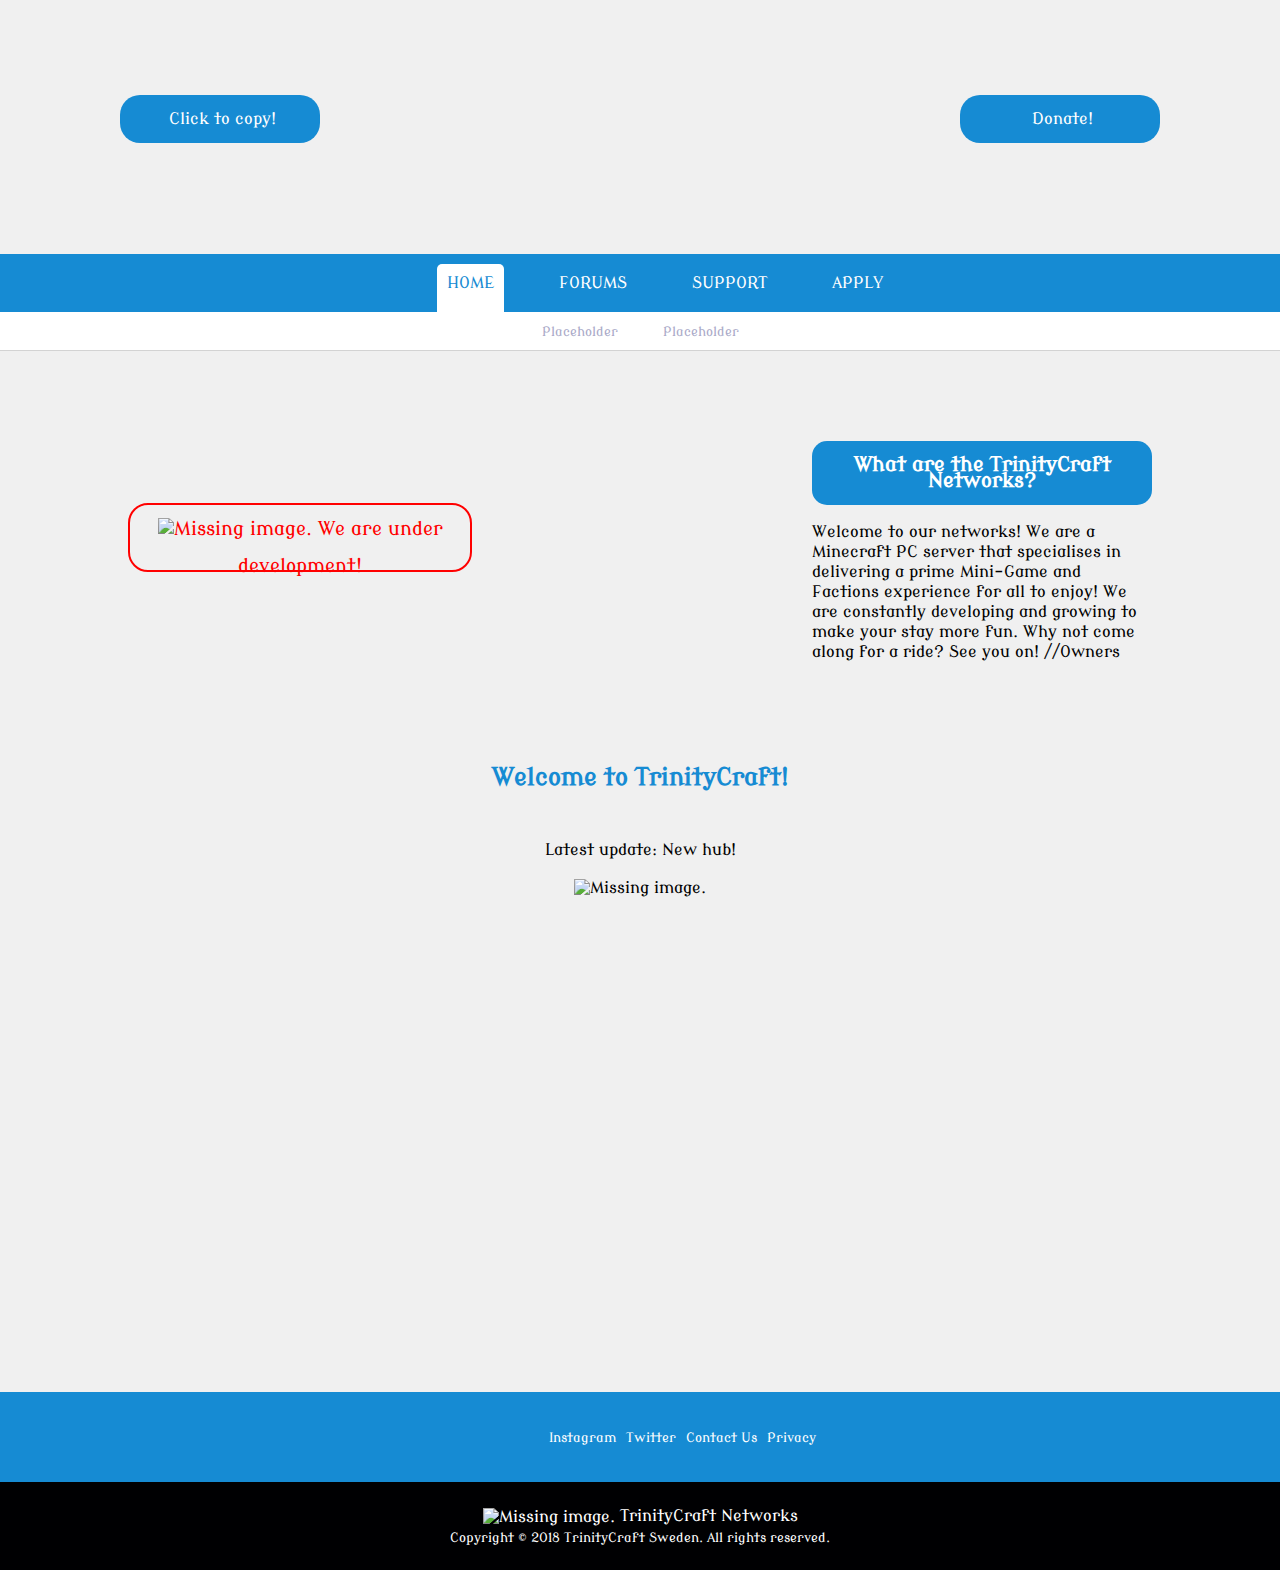
==== index.html @ 273d16ef "Couple of small fixes." ====
<!DOCTYPE html>
<html lang="en" dir="ltr">
  <head>
    <meta charset="utf-8">
    <meta name="description" content="Welcome to TrinityCraft Networks! Come join us and play at "mctrinitycraft.com" to enjoy factions, mini-games and much more! There are currently # out of # players online!">
    <!-- Viewport for responsive web design -->
    <meta name="viewport" content="width=device-width, initial-scale=1, viewport-fit=cover">
    <title>TrinityCraft Forums</title>
    <link rel="stylesheet" type="text/css" href="http://yui.yahooapis.com/3.18.1/build/cssreset/cssreset-min.css">
    <link rel="stylesheet" href="stylesheets/trinitygod.css">
    <link rel="stylesheet" href="stylesheets/home.css">
    <link rel='icon' type='image/x-icon' href='favicon.ico'/>
    <link href="https://fonts.googleapis.com/css?family=Modern+Antiqua" rel="stylesheet">
  </head>
  <body>
    <div id="top">
      <div id="trinitytop">
        <div id="flexboxtop">
          <div onclick="ipcopy()" id="tip">
            <p>
              <img class="topimage" src="controler.png" alt="">
              <span id="randomshit">Click to copy!</span>
            </p>
          </div>
          <div id="placeholder1">
          </div>
          <div onclick="donateclick()" id="tdonate">
            <p><img class="topimage" src="whitedonateheart.png" alt=""> Donate!</p>
          </div>
        </div>
      </div>
    </div>
    <nav>
      <ul id="navul">
        <li id="mobilenavx">
          <div onclick="iconx()" id="icon-x">
            <span></span>
            <span></span>
            <span></span>
            <span></span>
          </div>
        </li>
        <li><a id="tcurrent" href="index.html">HOME</a></li>
        <li><a href="forums.html">FORUMS</a></li>
        <li id="trinitynav"><img src="scam.png" alt=""></li>
        <li><a href="support.html">SUPPORT</a></li>
        <li><a href="apply.html">APPLY</a></li>
        <li id="navdonate"><a href="http://trinitycraftdonate.buycraft.net/">DONATE</a></li>
      </ul>
      <ul id="afternav">
        <li><a href="#">Placeholder</a></li>
        <li><a href="#">Placeholder</a></li>
      </ul>
      <ul id="mobileafternav">
        <li><a href="#"></a></li>
        <li><a id="tcurrent" href="index.html">HOME</a></li>
        <li><a href="forums.html">FORUMS</a></li>
        <li><a href="support.html">SUPPORT</a></li>
        <li><a href="apply.html">APPLY</a></li>
        <li><a href="#"></a></li>
      </ul>
    </nav>
    <section id="index-introduction">
      <div class="warning">
        <p><img src="warning.png" alt="Missing image."> We are under development!</p>
      </div>
      <div id="index-introduction-placeholder">
      </div>
      <div id="definition">
        <h4><br>What are the TrinityCraft Networks?</br><br></h4>
        <p>Welcome to our networks! We are a Minecraft PC server that specialises in delivering a prime Mini-Game and Factions experience for all to enjoy! We are constantly developing and growing to make your stay more fun. Why not come along for a ride? See you on! //Owners</p>
      </div>
    </section>
    <section>
      <div id="welcomediv">
        <h2>Welcome to TrinityCraft!</h2>
        <!-- <p>We are a small network of 4+ servers constantly developing.</p> -->
      </div>
      <div id="welcomeslider">
        <p>Latest update: New hub!</p>
        <img src="images/image1.png" alt="Missing image.">
      </div>
    </section>
    <footer>
      <div class="footer1">
        <ul>
          <li><a href="https://www.instagram.com/">Instagram</a></li>
          <li><a href="https://twitter.com/">Twitter</a></li>
          <li><a href="index.html">Contact Us</a></li>
          <li><a href="support.html">Privacy</a></li>
        </ul>
      </div>
      <div class="footer2">
        <p><img src="TC.png" alt="Missing image."> TrinityCraft Networks</p>
        <p id="footerp">Copyright &copy; 2018 TrinityCraft Sweden. All rights reserved.</p>
      </div>
    </footer>
    <script src="scripts/main.js"></script>
    <script src="scripts/home.js"></script>
  </body>
</html>
---- stylesheets/trinitygod.css ----
body {
  margin: 0;
  font-family: "Modern Antiqua", sans-serif;
  background-color: rgb(240, 240, 240);
}

p {
  margin: 0;
}

#top {
  min-height: 254px;
  background-image: url("../backgroundbanner.png");
  background-position: center;
}

#trinitytop {
  padding-top: 55px;
  height: 194px;
  width: 400px;
  margin-left: calc(50% - 200px);
  background-image: url("../scam.png");
  background-repeat: no-repeat;
  background-position: center;
  background-size: contain;
  transform:scale(1);
  transition: transform 0.6s linear;
}

#trinitytop.smaller {
  transform:translate(0, -15%) scale(0.3);
}

#flexboxtop {
  padding-top: 40px;
  display: flex;
  align-items: center;
  justify-content: center;
}

#tip {
  padding-top: 20px;
  padding-bottom: 20px;
  flex: none;
  text-align: center;
  width: 280px;
  color: white;
  background-color: rgb(22, 139, 211);
  border-radius: 20px;
  cursor: pointer;
  -webkit-transition: background-color 0.2s linear;
  -moz-transition: background-color 0.2s linear;
  -o-transition: background-color 0.2s linear;
  transition: background-color 0.2s linear;
  -webkit-transition: border-radius 0.1s linear;
  -moz-transition: border-radius 0.1s linear;
  -o-transition: border-radius 0.1s linear;
  transition: border-radius 0.1s linear;
}

#tip:hover {
  background-color: rgb(11, 128, 200);
  border-radius: 15px;
}

#tip img {
  vertical-align: middle;
}

#placeholder1 {
  flex: initial;
  background-color: transparent;
}

#tdonate {
  padding-top: 20px;
  padding-bottom: 20px;
  flex: none;
  text-align: center;
  width: 280px;
  color: white;
  background-color: rgb(22, 139, 211);
  border-radius: 20px;
  cursor: pointer;
  -webkit-transition: background-color 0.2s linear;
  -moz-transition: background-color 0.2s linear;
  -o-transition: background-color 0.2s linear;
  transition: background-color 0.2s linear;
  -webkit-transition: border-radius 0.1s linear;
  -moz-transition: border-radius 0.1s linear;
  -o-transition: border-radius 0.1s linear;
  transition: border-radius 0.1s linear;
}

#tdonate:hover {
  background-color: rgb(11, 128, 200);
  border-radius: 15px;
}

#tdonate img {
  vertical-align: middle;
}

#tcurrent {
  /* text-decoration: underline; */
  /* color: rgba(255, 255, 255, 0.5); */
  background-color: white;
  color: rgba(22, 139, 211, 1);
}

nav {
  background-color: rgba(22, 139, 211, 1);
  position: sticky;
  position: -webkit-sticky;
  top: 0;
}

nav ul {
  list-style: none;
  margin: 0;
  padding-top: 20px;
  padding-bottom: 20px;
  text-align: center;
}

#navul.appear {
  padding-top: 10px;
  padding-bottom: 10px;
}

#tcurrent.appear {
  padding-bottom: 25.8px;
}

nav ul li {
  display: inline;
  margin-right: 40px;
}

#navul li:nth-child(2) {
  margin-left: 50px;
}

#trinitynav.appear {
  display: inline
}

#trinitynav img {
  height: 47.5px;
  width: 100px;
  vertical-align: middle;
}

#trinitynav {
  display: none;
}

#navdonate {
  display: none;
}

#navul li a {
  text-decoration: none;
  color: white;
  padding-bottom: 20px;
  padding-top: 10px;
  padding-left: 10px;
  padding-right: 10px;
  border-top-right-radius: 5px;
  border-top-left-radius: 5px;
  -webkit-transition: color 0.2s linear;
  -moz-transition: color 0.2s linear;
  -o-transition: color 0.2s linear;
  transition: color 0.2s linear;
}

#navul #tcurrent {
  color: rgb(22, 139, 211);
}

#navul #tcurrent:hover {
  color: rgb(11, 128, 200);
}

#navul li a:hover {
  /* text-decoration: underline; */
  /* color: rgb(22, 139, 211); */
  color: rgba(255, 255, 255, 0.5);
  text-decoration-color: white;
}

#afternav {
  background-color: white;
  border-top-width: 0px;
  border-left-width: 0px;
  border-right-width: 0px;
  border-bottom-width: 0.5px;
  border-style: solid;
  border-color: lightgray;
  padding: 10px;
  padding-left: 50px;
}

#afternav a {
  /* color: rgb(22, 139, 211); */
  color: rgb(170, 170, 200);
  font-size: 80%;
  text-decoration: none;
  -webkit-transition: text-decoration 1.4s linear;
  -moz-transition: text-decoration 1.4s linear;
  -o-transition: text-decoration 1.4s linear;
  transition: text-decoration 1.4s linear;
  -webkit-transition: color 0.1s linear;
  -moz-transition: color 0.1s linear;
  -o-transition: color 0.1s linear;
  transition: color 0.1s linear;
}

#afternav a:hover {
  color: black;
  text-decoration: underline;
}

/* Mobile nav disabled for normal laptops */
#mobilenavx {
  display: none;
}

#icon-x {
  width: 38px;
  height: 34px;
  -webkit-transform: rotate(0deg);
  -moz-transform: rotate(0deg);
  -o-transform: rotate(0deg);
  transform: rotate(0deg);
  -webkit-transition: .5s ease-in-out;
  -moz-transition: .5s ease-in-out;
  -o-transition: .5s ease-in-out;
  transition: .5s ease-in-out;
  cursor: pointer;
  -webkit-tap-highlight-color: rgba(0,0,0,0);
  -webkit-tap-highlight-color: transparent;
  text-align: center;
}

#icon-x span {
  display: block;
  position: absolute;
  height: 3px;
  width: 100%;
  background: #fff;
  border-radius: 3px;
  opacity: 1;
  left: 0;
  transition: background-color 0.2s linear;
  -webkit-transform: rotate(0deg);
  -moz-transform: rotate(0deg);
  -o-transform: rotate(0deg);
  transform: rotate(0deg);
  -webkit-transition: .25s ease-in-out;
  -moz-transition: .25s ease-in-out;
  -o-transition: .25s ease-in-out;
  transition: .25s ease-in-out;
}

#icon-x:hover span {
  background-color: #7cf;
}

#icon-x span:nth-child(1) {
  top: 0px;
}

#icon-x span:nth-child(2) {
  top: 15px;
}

#icon-x span:nth-child(3) {
  top: 15px;
}

#icon-x span:nth-child(4) {
  top: 30px;
}

#icon-x.open span:nth-child(1) {
  top: 18px;
  width: 0%;
  left: 50%;
}

#icon-x.open span:nth-child(2) {
  -webkit-transform: rotate(45deg);
  -moz-transform: rotate(45deg);
  -o-transform: rotate(45deg);
  transform: rotate(45deg);
}

#icon-x.open span:nth-child(3) {
  -webkit-transform: rotate(-45deg);
  -moz-transform: rotate(-45deg);
  -o-transform: rotate(-45deg);
  transform: rotate(-45deg);
}

#icon-x.open span:nth-child(4) {
  top: 18px;
  width: 0%;
  left: 50%;
}

#mobileafternav {
  display: none;
  /* position: fixed;
  top: 57.7px; */
}

#mobileafternav li {
  display: grid;
  margin: 0;
}

#mobileafternav li a {
  text-decoration: none;
  color: #fff;
  padding-top: 9px;
  padding-bottom: 9px;
}

#mobileafternav #tcurrent {
  color: rgb(22, 139, 211);
}

.topimage {

}

footer {
  color: white;
}

.footer2 img {
  width: 30px;
  height: 30px;
  vertical-align: middle;
}

#footerp {
  margin-top: 5px;
  font-size: 80%;
}

.footer1 {
  padding-top: 4px;
  padding-bottom: 4px;
  background-color: rgb(22, 139, 211);
}

.footer2 {
  padding-top: 25px;
  padding-bottom: 25px;
  background-color: rgb(0, 0, 2);
  text-align: center;
}

.footer1 ul {
  list-style: none;
  text-align: center;
  padding-top: 16px;
  padding-bottom: 16px;
}

.footer1 ul li {
  display: inline;
  font-size: 80%;
  padding-left: 5px;
}

.footer1 ul li a {
  text-decoration: none;
  color: white;
}

.footer1 ul li a:hover {
  color: rgba(255, 255, 255, 0.7);
}

/* TEMPORARY */
.discordiframe {
   width: 500px;
   height: 350px;
}

/* Responsive */

@media only screen and (max-width: 600px) {
  #trinitytop {
    height: 129.33px;
    width: 266.6px;
    padding-top: 65.67px;
    margin-left: calc(50% - 133.3px);
  }
}

@media only screen and (max-width: 600px) {
  #top {
    min-height: 190px;
    height: 190px;
  }
}

/* TEMPORARY */
@media only screen and (max-width: 600px) {
  .discordiframe {
    width: 300px;
    height: 450px;
  }
}

@media only screen and (min-width: 1000px) {
  #placeholder1 {
    /* min-width: 1000px; */
    min-width: 50vw;
  }
}

@media only screen and (max-width: 1000px) {
  #tip {
    display: none;
  }
}

@media only screen and (max-width: 1000px) {
  #tdonate {
    display: none;
  }
}

@media only screen and (max-width: 1000px) {
  #navdonate {
    display: inline;
  }
}

@media only screen and (max-width: 1000px) {
  #trinitynav {
    display: none !important;
  }
}

@media only screen and (max-width: 1000px) {
  #navul {
    padding-top: 20px !important;
    padding-bottom: 20px !important;
  }
}

@media only screen and (max-width: 1000px) {
  #afternav {
    display: none;
  }
}

@media only screen and (max-width: 1000px) {
  #navul li:nth-child(2) {
    display: none;
  }
}

@media only screen and (max-width: 1000px) {
  #navul li:nth-child(3) {
    display: none;
  }
}

@media only screen and (max-width: 1000px) {
  #navul li:nth-child(5) {
    display: none;
  }
}

@media only screen and (max-width: 1000px) {
  #navul li:nth-child(6) {
    display: none;
  }
}

@media only screen and (max-width: 1000px) {
  #navul li:nth-child(4) {
    display: flex !important;
    align-self: center;
    justify-content: center;
    flex: 1;
    transform: scale(0.87);
  }
}

@media only screen and (max-width: 1000px) {
  #navul li:nth-child(1) {
    display: flex;
    align-self: center;
    justify-content: center;
    flex: 1;
  }
}

@media only screen and (max-width: 1000px) {
  #navul {
    display: flex;
    width: 100%;
    align-items: center;
    padding-left: 0;
    padding-top: 5px !important;
    padding-bottom: 5px !important;
  }
}

@media only screen and (max-width: 1000px) {
  #navul li:nth-child(7) {
    padding: 0;
    flex: 1;
  }
}

@media only screen and (max-width: 1000px) {
  #navul li:nth-child(7) a {
    padding: 0;
  }
}

@media only screen and (max-width: 1000px) {
  #navul li {
    margin: 0;
  }
}

@media only screen and (max-width: 1000px) {
  #top {
    display: none;
  }
}

@media only screen and (max-width: 1000px) {
  a {
    -webkit-tap-highlight-color: rgba(0,0,0,0);
    -webkit-tap-highlight-color: transparent;
  }
}

@media only screen and (max-width: 1400px) {
  .footer1 ul {
    text-align: center;
    width: 100%;
  }
}

@media only screen and (max-width: 1400px) {
  #tip {
    width: 200px;
    padding-top: 15px;
    padding-bottom: 15px;
  }
}

@media only screen and (max-width: 1400px) {
  #tdonate {
    width: 200px;
    padding-top: 15px;
    padding-bottom: 15px;
  }
}
---- stylesheets/home.css ----
#index-introduction {
  margin-top: 7vh;
  display: flex;
  flex-direction: row;
  width: 80%;
  margin-left: 10%;
  align-items: center;
  justify-content: center;
}

.warning {
  flex: 1;
  border-style: solid;
  border-width: 2px;
  border-color: rgb(255, 0, 0);
  width: 400px;
  border-radius: 20px;
  height: 65px;
}

.warning img {
  width: 40px;
  height: 40px;
  vertical-align: middle;
  margin-top: -2px;
  padding-top: 15px;
  padding-bottom: 15px;
}

.warning p {
  font-size: 1.2em;
  color: red;
  text-align: center;
}

#index-introduction-placeholder {
  flex: 1;
}

#definition {
  flex: 1;
  line-height: 20px;
}

#definition h4 {
  background-color: rgb(22, 139, 211);
  border-radius: 15px;
  font-size: 20px;
  color: white;
  line-height: 16px;
  text-align: center;
  margin-bottom: 5%;
}

/* TEMPORARY Welcome section for update(hub) */

#welcomediv {
  text-align: center;
  margin-top: 8%;
  color: rgb(22, 139, 211);
  padding-bottom: 10px;
}

#welcomeslider {
  text-align: center;
}

#welcomeslider p {
  margin: 20px;
}

#welcomeslider img {
  width: 70%;
  /* border-radius: 20px;
  border-width: 1.5px;
  border-style: solid;
  border-color: rgb(22, 139, 211); */
}

/* Footer alignment */

footer {
  margin-top: 55vh;
}

/* Responsive */

@media only screen and (max-width: 1200px) {
  .warning {
    font-size: 90%;
  }
}

@media only screen and (max-width: 1000px) {
  #welcomeslider img {
    width: 100%;
  }
}

@media only screen and (max-width: 1000px) {
  .warning {
    height: 150px;
  }
}

@media only screen and (max-width: 1000px) {
  .warning img {
    margin-left: 70px;
    margin-right: 70px;
  }
}

@media only screen and (max-width: 600px) {
  #index-introduction {
    flex-direction: column;
  }
}

@media only screen and (max-width: 600px) {
  .warning {
    width: 80vw;
    font-size: 80%;
    margin-top: 5%;
    margin-bottom: 20%;
  }
}

@media only screen and (max-width: 600px) {
  .warning img {
    width: 35px;
    height: 35px;
    margin: 0;
  }
}
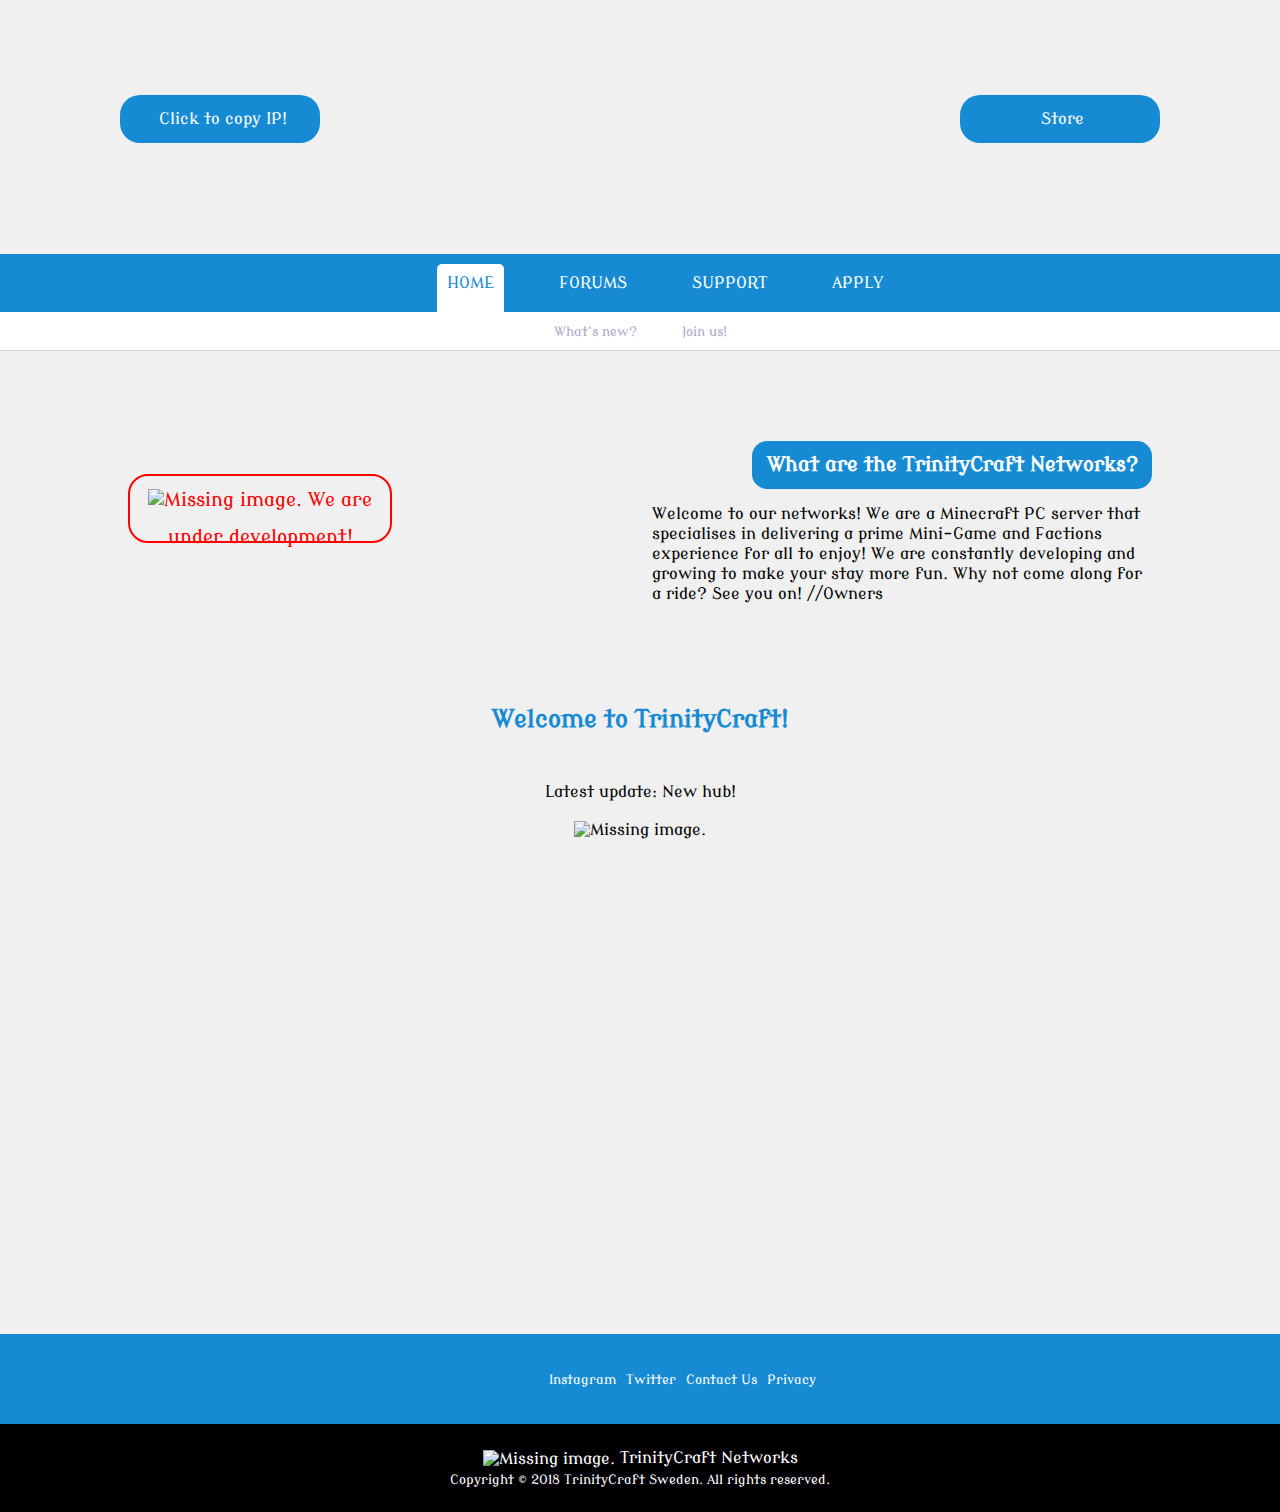
==== commit 61a89e02: "Style changes, placeholders" ====
--- a/index.html
+++ b/index.html
@@ -19,13 +19,13 @@
           <div onclick="ipcopy()" id="tip">
             <p>
               <img class="topimage" src="controler.png" alt="">
-              <span id="randomshit">Click to copy!</span>
+              <span id="randomshit">Click to copy IP!</span>
             </p>
           </div>
           <div id="placeholder1">
           </div>
           <div onclick="donateclick()" id="tdonate">
-            <p><img class="topimage" src="whitedonateheart.png" alt=""> Donate!</p>
+            <p><img class="topimage" src="whitedonateheart.png" alt=""> Store</p>
           </div>
         </div>
       </div>
@@ -48,8 +48,8 @@
         <li id="navdonate"><a href="http://trinitycraftdonate.buycraft.net/">DONATE</a></li>
       </ul>
       <ul id="afternav">
-        <li><a href="#">Placeholder</a></li>
-        <li><a href="#">Placeholder</a></li>
+        <li><a href="#">What's new?</a></li>
+        <li><a href="#">Join us!</a></li>
       </ul>
       <ul id="mobileafternav">
         <li><a href="#"></a></li>
@@ -84,7 +84,7 @@
     <footer>
       <div class="footer1">
         <ul>
-          <li><a href="https://www.instagram.com/">Instagram</a></li>
+          <li><a href="https://www.instagram.com/trinitycraftnetworks/">Instagram</a></li>
           <li><a href="https://twitter.com/">Twitter</a></li>
           <li><a href="index.html">Contact Us</a></li>
           <li><a href="support.html">Privacy</a></li>
--- a/stylesheets/home.css
+++ b/stylesheets/home.css
@@ -13,7 +13,6 @@
   border-style: solid;
   border-width: 2px;
   border-color: rgb(255, 0, 0);
-  width: 400px;
   border-radius: 20px;
   height: 65px;
 }
@@ -49,7 +48,9 @@
   color: white;
   line-height: 16px;
   text-align: center;
-  margin-bottom: 5%;
+  margin-bottom: 3%;
+  width: 400px;
+  margin-left: 100px;
 }
 
 /* TEMPORARY Welcome section for update(hub) */
@@ -70,7 +71,7 @@
 }
 
 #welcomeslider img {
-  width: 70%;
+  width: 60%;
   /* border-radius: 20px;
   border-width: 1.5px;
   border-style: solid;
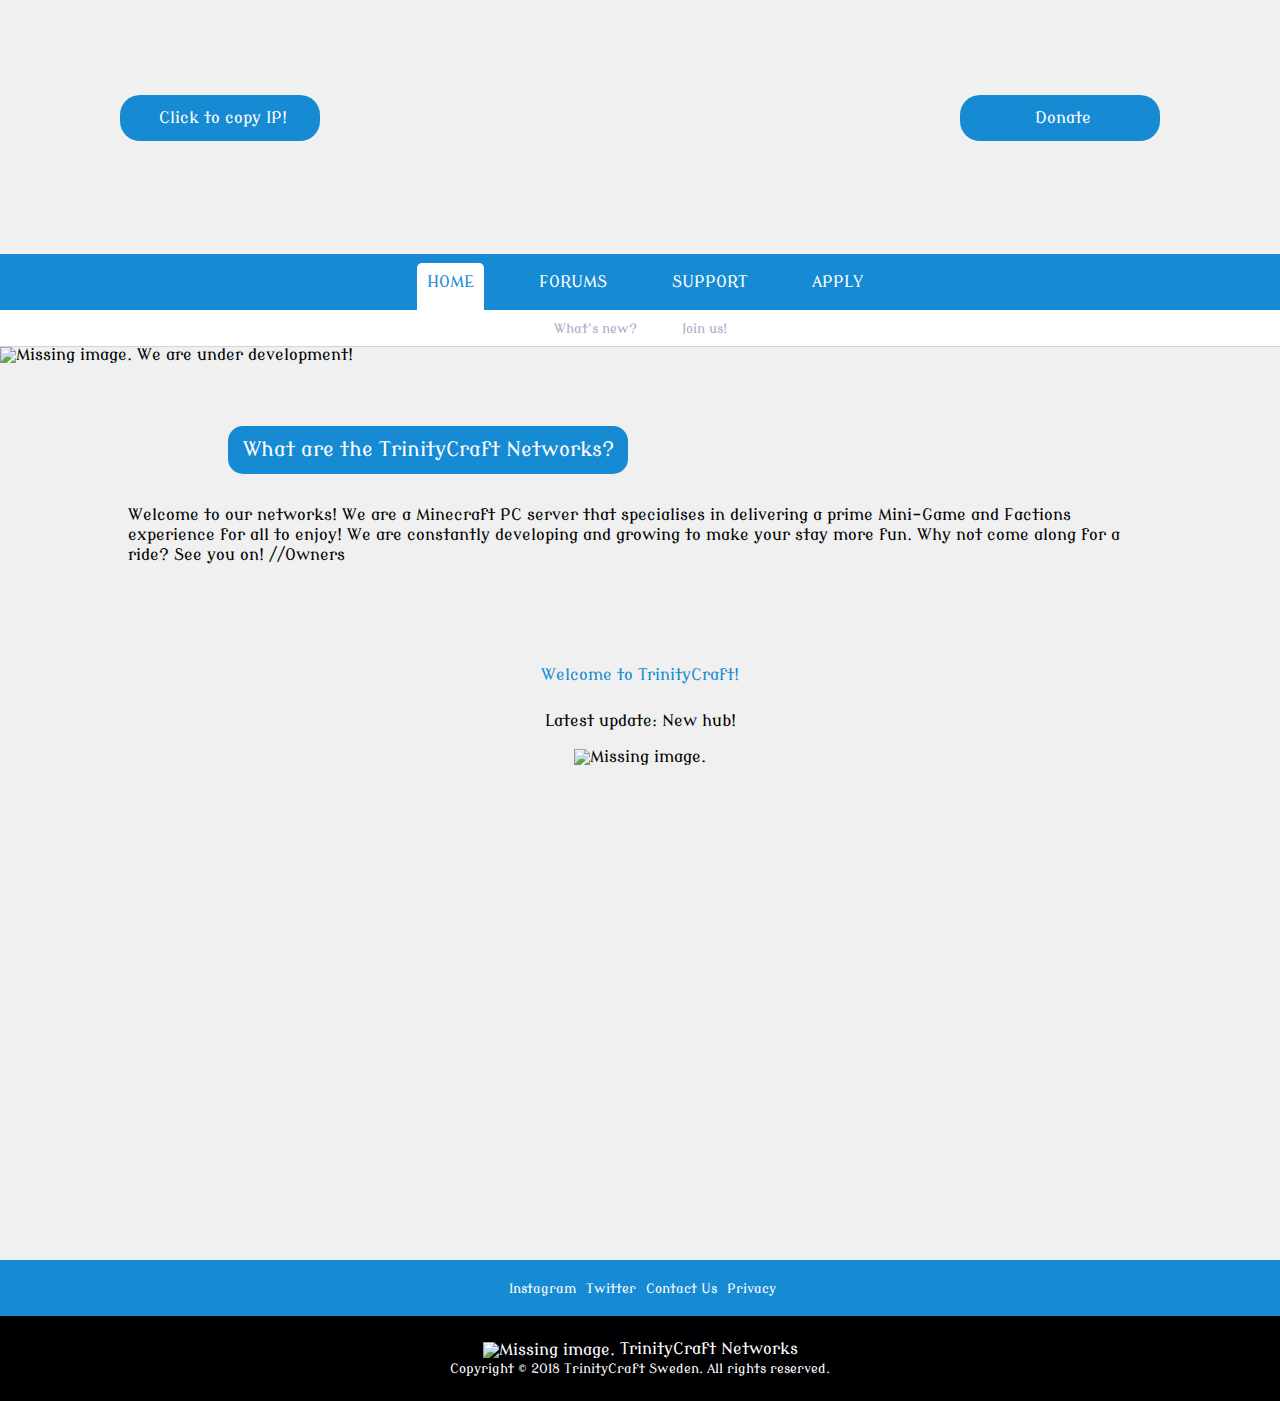
==== commit c6264a12: "Push it sideways." ====
--- a/index.html
+++ b/index.html
@@ -6,7 +6,8 @@
     <!-- Viewport for responsive web design -->
     <meta name="viewport" content="width=device-width, initial-scale=1, viewport-fit=cover">
     <title>TrinityCraft Forums</title>
-    <link rel="stylesheet" type="text/css" href="http://yui.yahooapis.com/3.18.1/build/cssreset/cssreset-min.css">
+    <link rel="stylesheet" href="stylesheets/cssreset.css">
+    <!-- <link rel="stylesheet" type="text/css" href="http://yui.yahooapis.com/3.18.1/build/cssreset/cssreset-min.css"> -->
     <link rel="stylesheet" href="stylesheets/trinitygod.css">
     <link rel="stylesheet" href="stylesheets/home.css">
     <link rel='icon' type='image/x-icon' href='favicon.ico'/>
@@ -25,7 +26,7 @@
           <div id="placeholder1">
           </div>
           <div onclick="donateclick()" id="tdonate">
-            <p><img class="topimage" src="whitedonateheart.png" alt=""> Store</p>
+            <p><img class="topimage" src="whitedonateheart.png" alt=""> Donate</p>
           </div>
         </div>
       </div>
@@ -60,12 +61,10 @@
         <li><a href="#"></a></li>
       </ul>
     </nav>
+    <section class="notice">
+      <p><img src="warning.png" alt="Missing image."> We are under development!</p>
+    </section>
     <section id="index-introduction">
-      <div class="warning">
-        <p><img src="warning.png" alt="Missing image."> We are under development!</p>
-      </div>
-      <div id="index-introduction-placeholder">
-      </div>
       <div id="definition">
         <h4><br>What are the TrinityCraft Networks?</br><br></h4>
         <p>Welcome to our networks! We are a Minecraft PC server that specialises in delivering a prime Mini-Game and Factions experience for all to enjoy! We are constantly developing and growing to make your stay more fun. Why not come along for a ride? See you on! //Owners</p>
--- a/stylesheets/cssreset.css
+++ b/stylesheets/cssreset.css
@@ -0,0 +1,48 @@
+/* http://meyerweb.com/eric/tools/css/reset/
+   v2.0 | 20110126
+   License: none (public domain)
+*/
+
+html, body, div, span, applet, object, iframe,
+h1, h2, h3, h4, h5, h6, p, blockquote, pre,
+a, abbr, acronym, address, big, cite, code,
+del, dfn, em, img, ins, kbd, q, s, samp,
+small, strike, strong, sub, sup, tt, var,
+b, u, i, center,
+dl, dt, dd, ol, ul, li,
+fieldset, form, label, legend,
+table, caption, tbody, tfoot, thead, tr, th, td,
+article, aside, canvas, details, embed,
+figure, figcaption, footer, header, hgroup,
+menu, nav, output, ruby, section, summary,
+time, mark, audio, video {
+	margin: 0;
+	padding: 0;
+	border: 0;
+	font-size: 100%;
+	font: inherit;
+	vertical-align: baseline;
+}
+/* HTML5 display-role reset for older browsers */
+article, aside, details, figcaption, figure,
+footer, header, hgroup, menu, nav, section {
+	display: block;
+}
+body {
+	line-height: 1;
+}
+ol, ul {
+	list-style: none;
+}
+blockquote, q {
+	quotes: none;
+}
+blockquote:before, blockquote:after,
+q:before, q:after {
+	content: '';
+	content: none;
+}
+table {
+	border-collapse: collapse;
+	border-spacing: 0;
+}
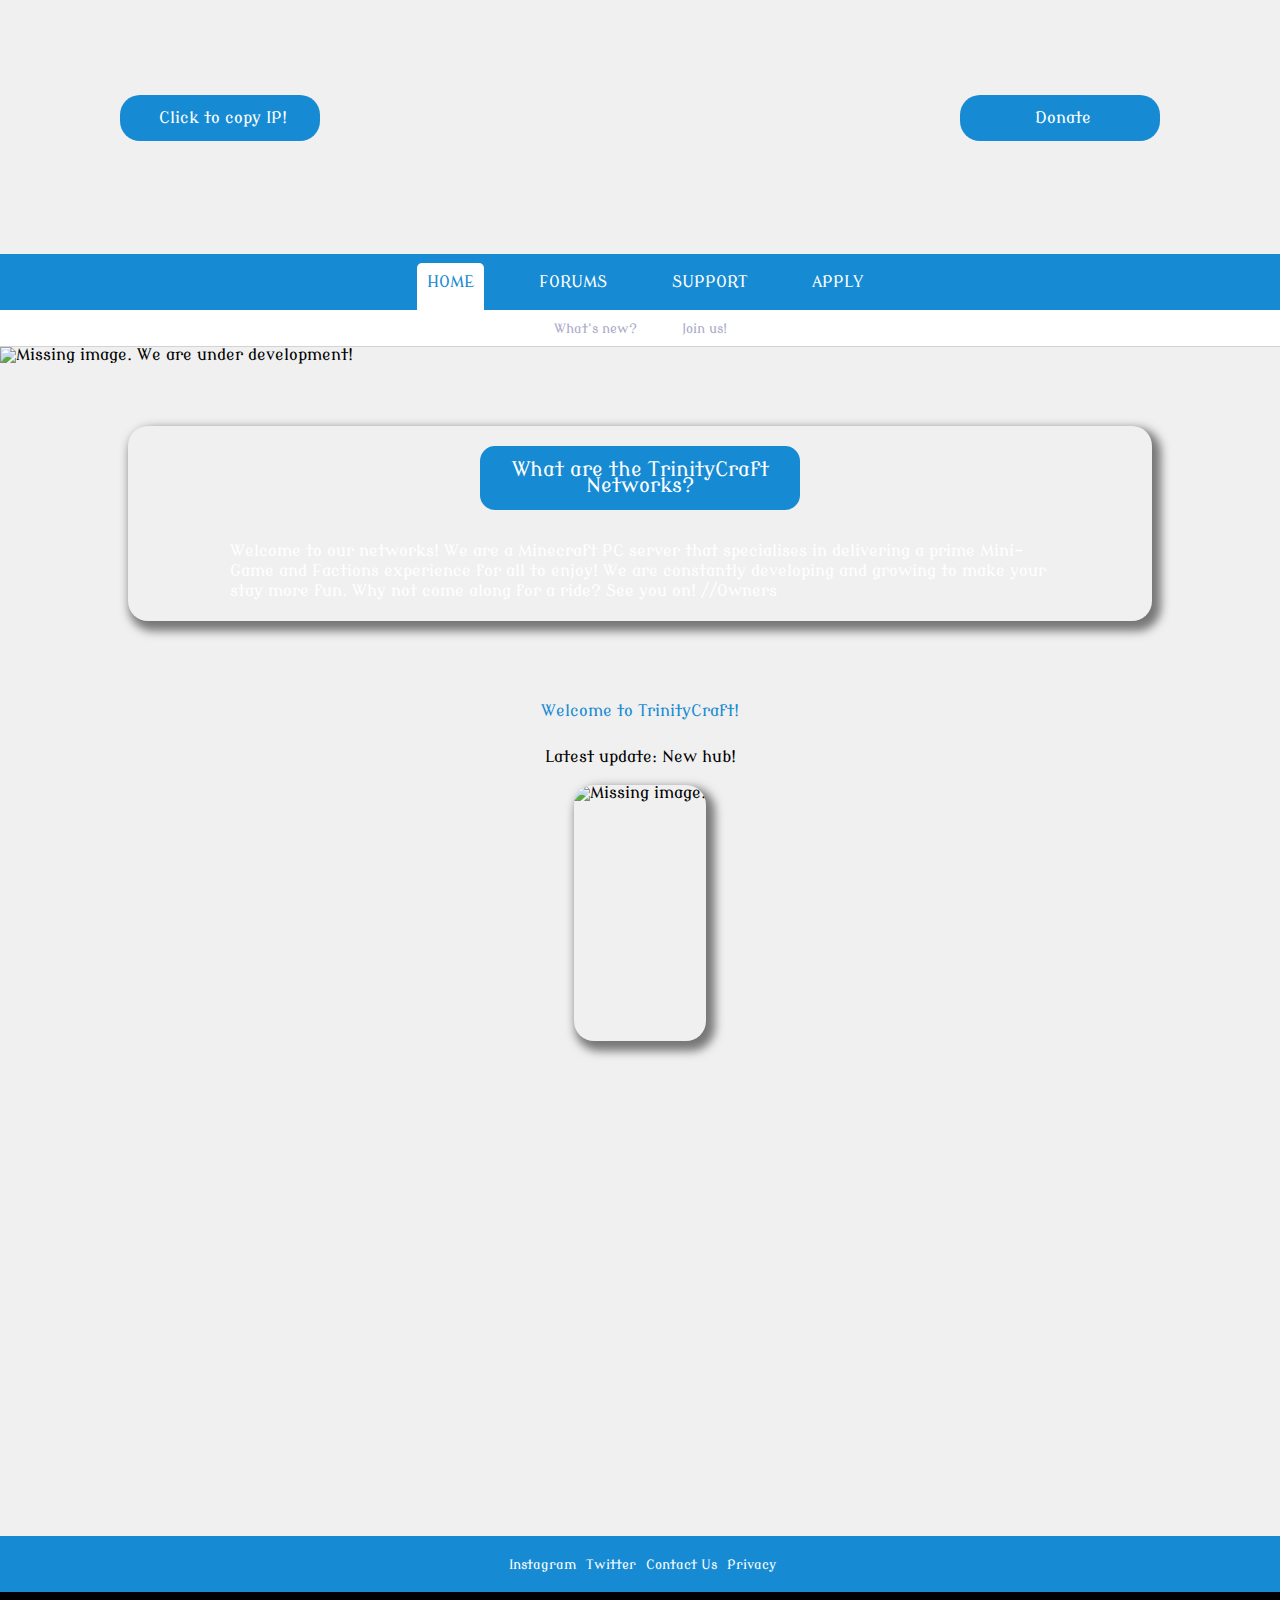
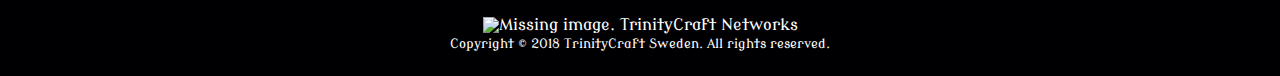
==== commit 2f18e385: "First shot at modernizing the home page." ====
--- a/index.html
+++ b/index.html
@@ -64,22 +64,24 @@
     <section class="notice">
       <p><img src="warning.png" alt="Missing image."> We are under development!</p>
     </section>
-    <section id="index-introduction">
-      <div id="definition">
-        <h4><br>What are the TrinityCraft Networks?</br><br></h4>
-        <p>Welcome to our networks! We are a Minecraft PC server that specialises in delivering a prime Mini-Game and Factions experience for all to enjoy! We are constantly developing and growing to make your stay more fun. Why not come along for a ride? See you on! //Owners</p>
-      </div>
-    </section>
-    <section>
-      <div id="welcomediv">
-        <h2>Welcome to TrinityCraft!</h2>
-        <!-- <p>We are a small network of 4+ servers constantly developing.</p> -->
-      </div>
-      <div id="welcomeslider">
-        <p>Latest update: New hub!</p>
-        <img src="images/image1.png" alt="Missing image.">
-      </div>
-    </section>
+    <div id="index-main">
+      <section id="index-introduction">
+        <div id="definition">
+          <h4><br>What are the TrinityCraft Networks?</br><br></h4>
+          <p>Welcome to our networks! We are a Minecraft PC server that specialises in delivering a prime Mini-Game and Factions experience for all to enjoy! We are constantly developing and growing to make your stay more fun. Why not come along for a ride? See you on! //Owners</p>
+        </div>
+      </section>
+      <section id="index-update">
+        <div id="welcomediv">
+          <h2>Welcome to TrinityCraft!</h2>
+          <!-- <p>We are a small network of 4+ servers constantly developing.</p> -->
+        </div>
+        <div id="welcomeslider">
+          <p>Latest update: New hub!</p>
+          <img src="images/image1.png" alt="Missing image.">
+        </div>
+      </section>
+    </div>
     <footer>
       <div class="footer1">
         <ul>
--- a/stylesheets/home.css
+++ b/stylesheets/home.css
@@ -1,3 +1,8 @@
+#index-main {
+  display: flex;
+  flex-direction: column;
+}
+
 #index-introduction {
   margin-top: 7vh;
   display: flex;
@@ -6,30 +11,13 @@
   margin-left: 10%;
   align-items: center;
   justify-content: center;
-}
-
-.warning {
-  flex: 1;
-  border-style: solid;
-  border-width: 2px;
-  border-color: rgb(255, 0, 0);
   border-radius: 20px;
-  height: 65px;
-}
-
-.warning img {
-  width: 40px;
-  height: 40px;
-  vertical-align: middle;
-  margin-top: -2px;
-  padding-top: 15px;
-  padding-bottom: 15px;
-}
-
-.warning p {
-  font-size: 1.2em;
-  color: red;
-  text-align: center;
+  padding-top: 20px;
+  padding-bottom: 20px;
+  box-shadow: 5px 6px 10px 4px #777;
+  background-image: url("../backgroundbanner.png");
+  background-position: center;
+  color: white;
 }
 
 #index-introduction-placeholder {
@@ -39,6 +27,10 @@
 #definition {
   flex: 1;
   line-height: 20px;
+  display: flex;
+  align-items: center;
+  justify-content: center;
+  flex-direction: column;
 }
 
 #definition h4 {
@@ -49,11 +41,26 @@
   line-height: 16px;
   text-align: center;
   margin-bottom: 3%;
-  width: 400px;
-  margin-left: 100px;
+  max-width: 320px;
+  width: 80%;
+}
+
+#definition p {
+  width: 80%;
+}
+
+@media only screen and (min-width: 1400px) {
+  #definition p {
+    width: 60%;
+  }
 }
 
 /* TEMPORARY Welcome section for update(hub) */
+
+#index-update {
+  width: 80%;
+  margin-left: 10%;
+}
 
 #welcomediv {
   text-align: center;
@@ -71,7 +78,10 @@
 }
 
 #welcomeslider img {
-  width: 60%;
+  width: 100%;
+  border-radius: 20px;
+  box-shadow: 5px 6px 10px 4px #777;
+  min-height: 256px;
   /* border-radius: 20px;
   border-width: 1.5px;
   border-style: solid;
@@ -86,28 +96,9 @@
 
 /* Responsive */
 
-@media only screen and (max-width: 1200px) {
-  .warning {
-    font-size: 90%;
-  }
-}
-
 @media only screen and (max-width: 1000px) {
   #welcomeslider img {
     width: 100%;
-  }
-}
-
-@media only screen and (max-width: 1000px) {
-  .warning {
-    height: 150px;
-  }
-}
-
-@media only screen and (max-width: 1000px) {
-  .warning img {
-    margin-left: 70px;
-    margin-right: 70px;
   }
 }
 
@@ -116,20 +107,3 @@
     flex-direction: column;
   }
 }
-
-@media only screen and (max-width: 600px) {
-  .warning {
-    width: 80vw;
-    font-size: 80%;
-    margin-top: 5%;
-    margin-bottom: 20%;
-  }
-}
-
-@media only screen and (max-width: 600px) {
-  .warning img {
-    width: 35px;
-    height: 35px;
-    margin: 0;
-  }
-}
